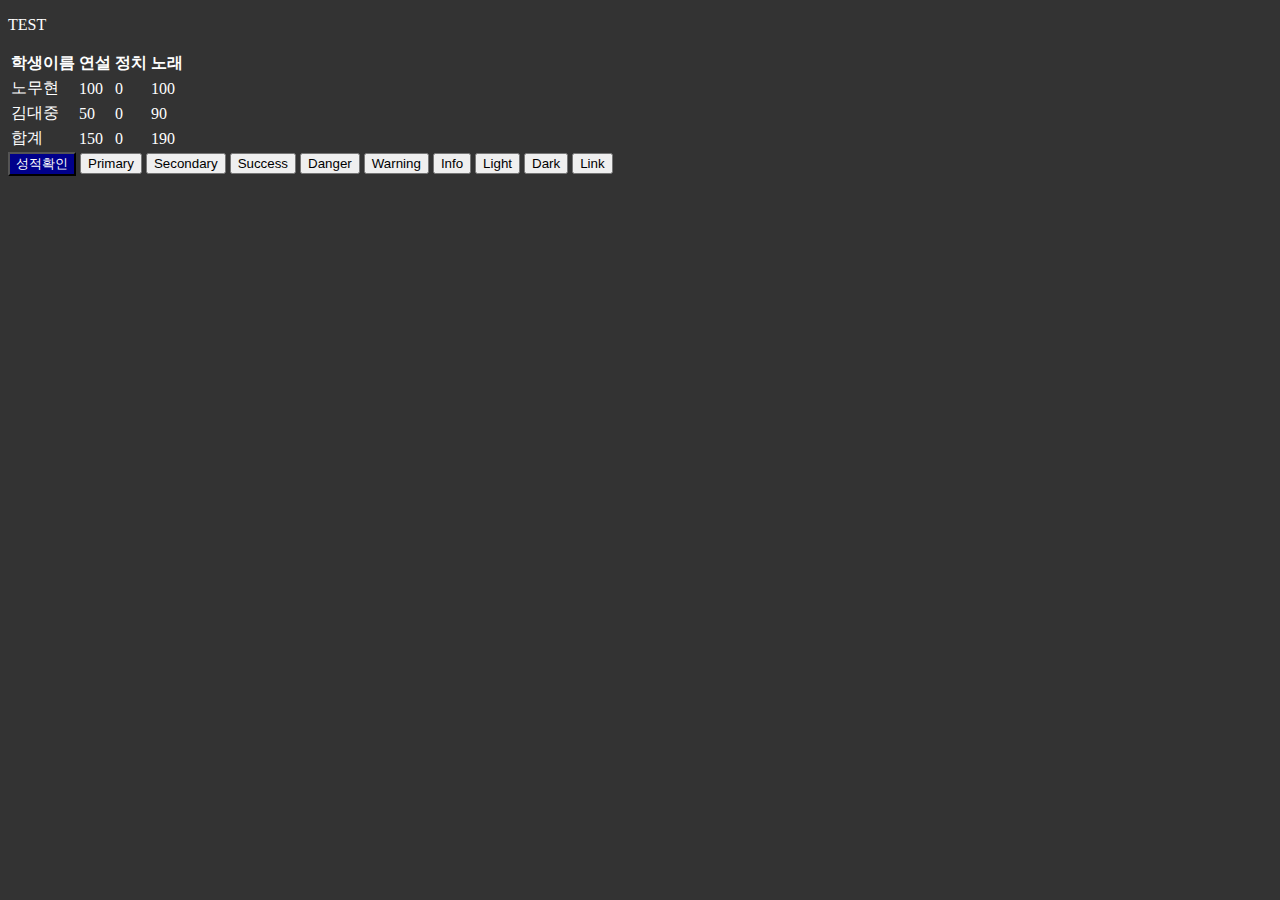
==== test.html @ 4e0b4123 "랄라라" ====
<!DOCTYPE html>
<html lang="ko">
<head>
    <meta charset="UTF-8">
    <meta http-equiv="X-UA-Compatible" content="IE=edge">
    <meta name="viewport" content="width=device-width, initial-scale=1.0">
    <title>Document</title>
    <link rel="stylesheet" href="CSS/style.css">

</head> 
<body>
    <p>TEST</p>
    <table>
        <thead>
            <th>학생이름</th>
            <th>연설</th>
            <th>정치</th>
            <th>노래</th>
        </thead>
        <tbody>
            <tr>
                <td>노무현</td>
                <td>100</td>
                <td>0</td>
                <td>100</td>
            </tr>
            <tr>
                <td>김대중</td>
                <td>50</td>
                <td>0</td>
                <td>90</td>
            </tr>
        </tbody>
        <tfoot>
            <tr>
                <td>합계</td>
                <td>150</td>
                <td>0</td>
                <td>190</td>
            </tr>
        </tfoot>
    </table>

    <button id="btn">성적확인</button>

    <button type="button" class="btn btn-primary">Primary</button>
    <button type="button" class="btn btn-secondary">Secondary</button>
    <button type="button" class="btn btn-success">Success</button>
    <button type="button" class="btn btn-danger">Danger</button>
    <button type="button" class="btn btn-warning">Warning</button>
    <button type="button" class="btn btn-info">Info</button>
    <button type="button" class="btn btn-light">Light</button>
    <button type="button" class="btn btn-dark">Dark</button>

    <button type="button" class="btn btn-link">Link</button>
</body>
</html>
---- CSS/style.css ----
body { /* 태그이름 셀렉터 */
    background-color: #333333;
    color:#ffffff;
}
div {
    color: wheat;
}
#BTS { /* 아이디 셀렉터 */
    color:red;
}
.list{ /* 클래스 셀렉터 */
    color:aqua;
}
li:hover {/* 가상 셀렉터 */
    background-color: rgba(55,155,200,0.9);
    color:black;
}
tr:hover {
    background-color: antiquewhite;
    color: black;
}
#btn {
    background: darkblue;
    color: white;
}
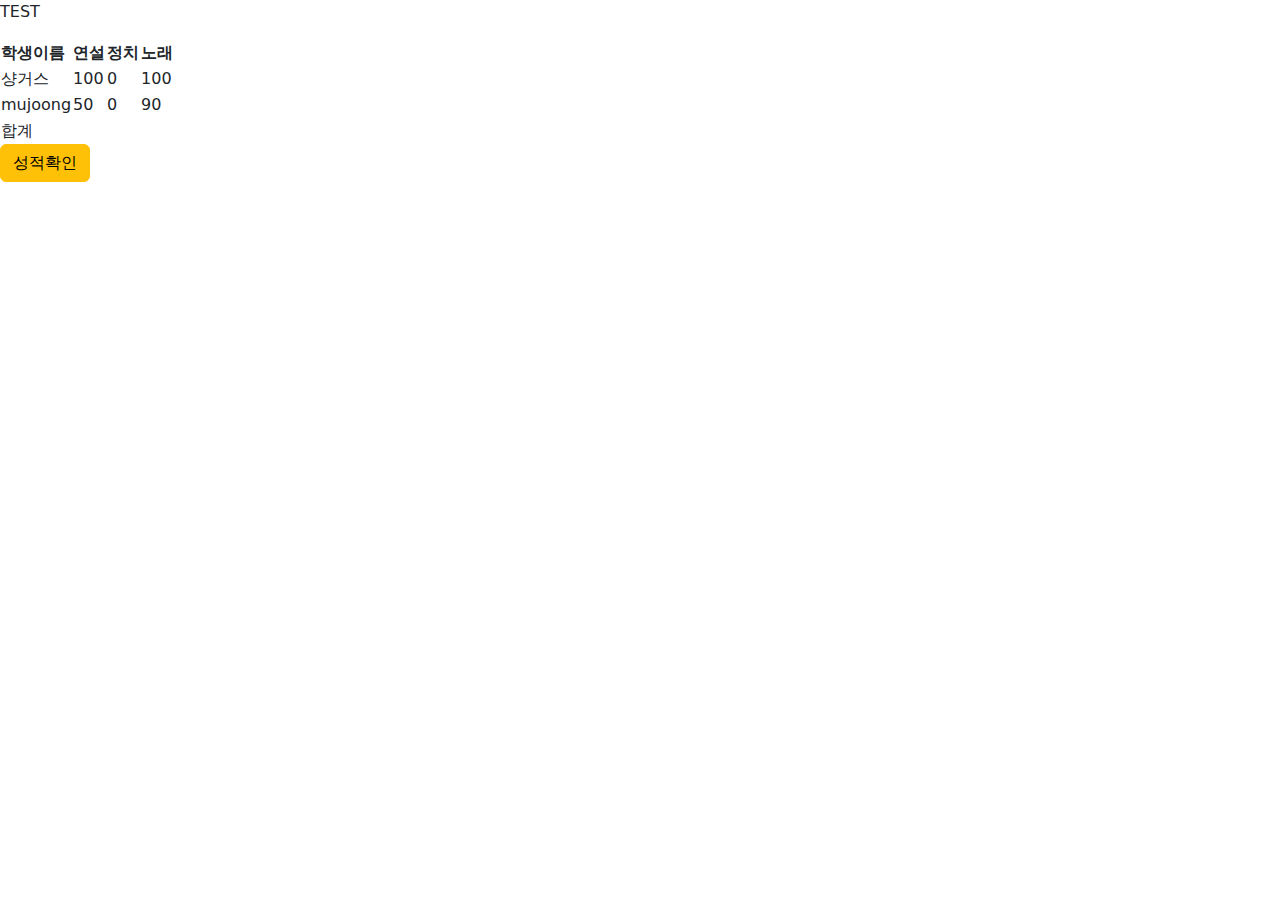
==== commit 19996f39: "Add files via upload" ====
--- a/test.html
+++ b/test.html
@@ -6,7 +6,7 @@
     <meta name="viewport" content="width=device-width, initial-scale=1.0">
     <title>Document</title>
     <link rel="stylesheet" href="CSS/style.css">
-
+    <link rel="stylesheet" href="https://cdn.jsdelivr.net/npm/bootstrap@5.2.3/dist/css/bootstrap.min.css">
 </head> 
 <body>
     <p>TEST</p>
@@ -19,13 +19,13 @@
         </thead>
         <tbody>
             <tr>
-                <td>노무현</td>
+                <td>샹거스</td>
                 <td>100</td>
                 <td>0</td>
                 <td>100</td>
             </tr>
             <tr>
-                <td>김대중</td>
+                <td>mujoong</td>
                 <td>50</td>
                 <td>0</td>
                 <td>90</td>
@@ -34,24 +34,13 @@
         <tfoot>
             <tr>
                 <td>합계</td>
-                <td>150</td>
-                <td>0</td>
-                <td>190</td>
+                <td id="first_g"></td>
+                <td id="second_g"></td>
+                <td id="third_g"></td>
             </tr>
         </tfoot>
     </table>
 
-    <button id="btn">성적확인</button>
-
-    <button type="button" class="btn btn-primary">Primary</button>
-    <button type="button" class="btn btn-secondary">Secondary</button>
-    <button type="button" class="btn btn-success">Success</button>
-    <button type="button" class="btn btn-danger">Danger</button>
-    <button type="button" class="btn btn-warning">Warning</button>
-    <button type="button" class="btn btn-info">Info</button>
-    <button type="button" class="btn btn-light">Light</button>
-    <button type="button" class="btn btn-dark">Dark</button>
-
-    <button type="button" class="btn btn-link">Link</button>
+    <button type="button" class="btn btn-warning">성적확인</button>
 </body>
 </html>